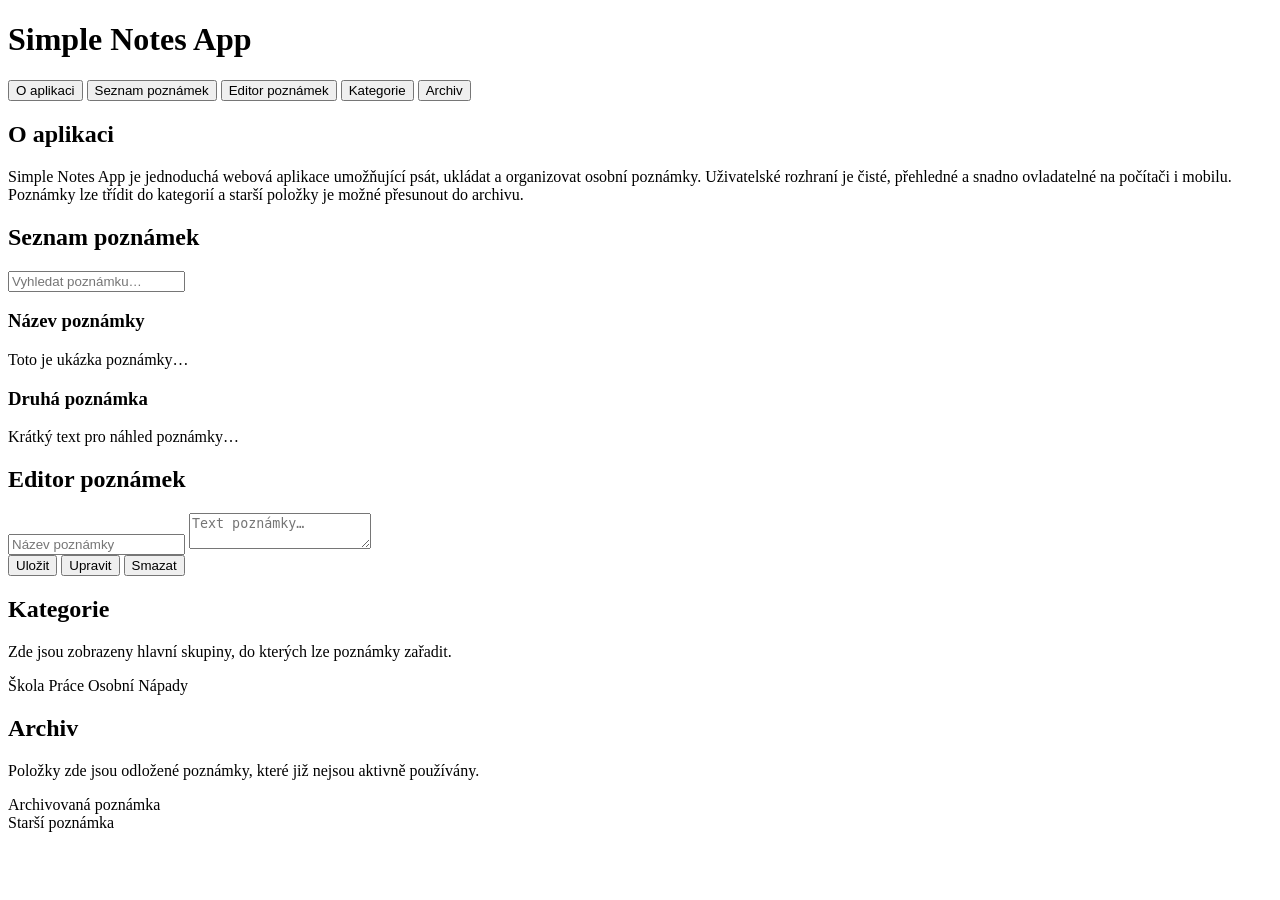
==== One-page/One-page Web Project/public/index.html @ cd10e41e "Update index.html" ====
<!DOCTYPE html>
<html lang="cs">
<head>
    <meta charset="UTF-8">
    <meta name="viewport" content="width=device-width, initial-scale=1.0">
    <title>Simple Notes App</title>
    <link rel="stylesheet" href="/assets/css/style.css">
</head>
<body>

<header>
    <h1>Simple Notes App</h1>
    <nav>
        <button data-section="about">O aplikaci</button>
        <button data-section="notes">Seznam poznámek</button>
        <button data-section="editor">Editor poznámek</button>
        <button data-section="categories">Kategorie</button>
        <button data-section="archive">Archiv</button>
    </nav>
</header>
<main>
    <section id="about" class="active">
        <h2>O aplikaci</h2>
        <p>
            Simple Notes App je jednoduchá webová aplikace umožňující psát, ukládat a organizovat 
            osobní poznámky. Uživatelské rozhraní je čisté, přehledné a snadno ovladatelné 
            na počítači i mobilu. Poznámky lze třídit do kategorií a starší položky je možné 
            přesunout do archivu.
        </p>
    </section>
    <section id="notes">
        <h2>Seznam poznámek</h2>

        <input class="input" type="text" placeholder="Vyhledat poznámku…">

        <div class="note-list">
            <div class="note-card">
                <h3>Název poznámky</h3>
                <p>Toto je ukázka poznámky…</p>
            </div>
            <div class="note-card">
                <h3>Druhá poznámka</h3>
                <p>Krátký text pro náhled poznámky…</p>
            </div>
        </div>
    </section>
    <section id="editor">
        <h2>Editor poznámek</h2>
        <input class="input" type="text" placeholder="Název poznámky">
        <textarea class="textarea" placeholder="Text poznámky…"></textarea>
        <div class="btn-row">
            <button class="btn-primary">Uložit</button>
            <button class="btn-warning">Upravit</button>
            <button class="btn-danger">Smazat</button>
        </div>
    </section>
    <section id="categories">
        <h2>Kategorie</h2>
        <p>Zde jsou zobrazeny hlavní skupiny, do kterých lze poznámky zařadit.</p>

        <div class="category-list">
            <span class="tag">Škola</span>
            <span class="tag">Práce</span>
            <span class="tag">Osobní</span>
            <span class="tag">Nápady</span>
        </div>
    </section>
    <section id="archive">
        <h2>Archiv</h2>
        <p>Položky zde jsou odložené poznámky, které již nejsou aktivně používány.</p>
        <div class="archive-list">
            <div class="archive-item">Archivovaná poznámka</div>
            <div class="archive-item">Starší poznámka</div>
        </div>
    </section>
</main>
<script src="/assets/js/script.js"></script>
</body>
</html>
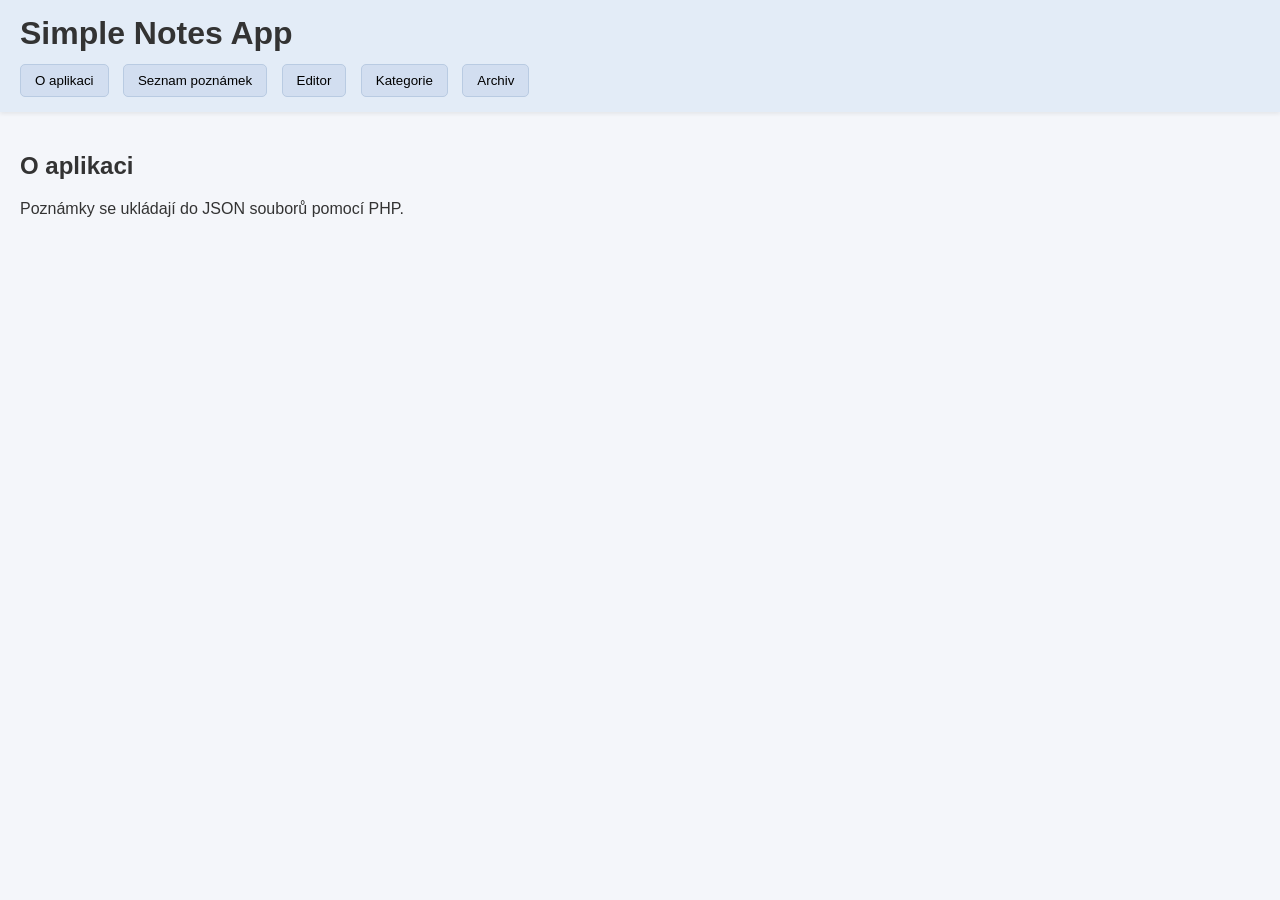
==== commit d34c004c: "Update index.html" ====
--- a/One-page/One-page Web Project/public/index.html
+++ b/One-page/One-page Web Project/public/index.html
@@ -2,9 +2,9 @@
 <html lang="cs">
 <head>
     <meta charset="UTF-8">
+    <title>Simple Notes App</title>
     <meta name="viewport" content="width=device-width, initial-scale=1.0">
-    <title>Simple Notes App</title>
-    <link rel="stylesheet" href="/assets/css/style.css">
+    <link rel="stylesheet" href="../assets/css/style.css">
 </head>
 <body>
 
@@ -13,67 +13,61 @@
     <nav>
         <button data-section="about">O aplikaci</button>
         <button data-section="notes">Seznam poznámek</button>
-        <button data-section="editor">Editor poznámek</button>
+        <button data-section="editor">Editor</button>
         <button data-section="categories">Kategorie</button>
         <button data-section="archive">Archiv</button>
     </nav>
 </header>
+
 <main>
-    <section id="about" class="active">
-        <h2>O aplikaci</h2>
-        <p>
-            Simple Notes App je jednoduchá webová aplikace umožňující psát, ukládat a organizovat 
-            osobní poznámky. Uživatelské rozhraní je čisté, přehledné a snadno ovladatelné 
-            na počítači i mobilu. Poznámky lze třídit do kategorií a starší položky je možné 
-            přesunout do archivu.
-        </p>
-    </section>
-    <section id="notes">
-        <h2>Seznam poznámek</h2>
 
-        <input class="input" type="text" placeholder="Vyhledat poznámku…">
+<section id="about" class="active">
+    <h2>O aplikaci</h2>
+    <p>Poznámky se ukládají do JSON souborů pomocí PHP.</p>
+</section>
 
-        <div class="note-list">
-            <div class="note-card">
-                <h3>Název poznámky</h3>
-                <p>Toto je ukázka poznámky…</p>
-            </div>
-            <div class="note-card">
-                <h3>Druhá poznámka</h3>
-                <p>Krátký text pro náhled poznámky…</p>
-            </div>
-        </div>
-    </section>
-    <section id="editor">
-        <h2>Editor poznámek</h2>
-        <input class="input" type="text" placeholder="Název poznámky">
-        <textarea class="textarea" placeholder="Text poznámky…"></textarea>
-        <div class="btn-row">
-            <button class="btn-primary">Uložit</button>
-            <button class="btn-warning">Upravit</button>
-            <button class="btn-danger">Smazat</button>
-        </div>
-    </section>
-    <section id="categories">
-        <h2>Kategorie</h2>
-        <p>Zde jsou zobrazeny hlavní skupiny, do kterých lze poznámky zařadit.</p>
+<section id="notes">
+    <h2>Seznam poznámek</h2>
+    <div id="notesContainer" class="note-list"></div>
+</section>
 
-        <div class="category-list">
-            <span class="tag">Škola</span>
-            <span class="tag">Práce</span>
-            <span class="tag">Osobní</span>
-            <span class="tag">Nápady</span>
-        </div>
-    </section>
-    <section id="archive">
-        <h2>Archiv</h2>
-        <p>Položky zde jsou odložené poznámky, které již nejsou aktivně používány.</p>
-        <div class="archive-list">
-            <div class="archive-item">Archivovaná poznámka</div>
-            <div class="archive-item">Starší poznámka</div>
-        </div>
-    </section>
+<section id="editor">
+    <h2>Editor poznámek</h2>
+
+    <input id="noteTitle" class="input" placeholder="Název">
+    <textarea id="noteText" class="textarea" placeholder="Text"></textarea>
+
+    <select id="noteCategory" class="input">
+        <option value="">-- Kategorie --</option>
+        <option>Škola</option>
+        <option>Práce</option>
+        <option>Domácnost</option>
+        <option>Projekty</option>
+    </select>
+
+    <button id="saveNote" class="btn-primary">Uložit</button>
+</section>
+
+<section id="categories">
+    <h2>Kategorie</h2>
+
+    <div class="category-list">
+        <button class="tag category" data-category="Škola">Škola</button>
+        <button class="tag category" data-category="Práce">Práce</button>
+        <button class="tag category" data-category="Domácnost">Domácnost</button>
+        <button class="tag category" data-category="Projekty">Projekty</button>
+    </div>
+
+    <div id="categoryNotes" class="note-list"></div>
+</section>
+
+<section id="archive">
+    <h2>Archiv</h2>
+    <div id="archive-list" class="archive-list"></div>
+</section>
+
 </main>
-<script src="/assets/js/script.js"></script>
+
+<script src="../assets/js/script.js"></script>
 </body>
 </html>
--- a/One-page/One-page Web Project/assets/css/style.css
+++ b/One-page/One-page Web Project/assets/css/style.css
@@ -0,0 +1,140 @@
+
+body {
+    margin: 0;
+    font-family: Arial, sans-serif;
+    background: #f4f6fa;
+    color: #333;
+}
+
+header {
+    background: #e3ecf7;
+    padding: 15px 20px;
+    box-shadow: 0 2px 4px #0001;
+}
+
+header h1 {
+    margin: 0 0 12px 0;
+}
+
+nav button {
+    margin-right: 10px;
+    padding: 8px 14px;
+    background: #d2def0;
+    border: 1px solid #b9cbe2;
+    border-radius: 5px;
+    cursor: pointer;
+}
+
+nav button:hover {
+    background: #c2d4ed;
+}
+
+main {
+    padding: 20px;
+}
+
+section {
+    display: none;
+}
+
+section.active {
+    display: block;
+}
+
+.note-list {
+    margin-top: 15px;
+    display: grid;
+    gap: 15px;
+}
+
+.note-card {
+    background: white;
+    padding: 15px;
+    border-radius: 7px;
+    box-shadow: 0 2px 4px #0002;
+}
+
+.note-card h3 {
+    margin: 0 0 8px 0;
+}
+
+.input {
+    width: 100%;
+    padding: 10px;
+    border: 1px solid #c8d0dc;
+    border-radius: 5px;
+    margin-bottom: 10px;
+}
+
+.textarea {
+    width: 100%;
+    min-height: 220px;
+    padding: 12px;
+    border: 1px solid #c8d0dc;
+    border-radius: 5px;
+    resize: vertical;
+}
+
+.btn-row {
+    margin-top: 10px;
+}
+
+.btn-primary,
+.btn-warning,
+.btn-danger {
+    padding: 10px 14px;
+    border: none;
+    border-radius: 6px;
+    margin-right: 10px;
+    cursor: pointer;
+    color: white;
+}
+
+.btn-primary {
+    background: #8ab2e8;
+}
+
+.btn-primary:hover {
+    background: #79a3df;
+}
+
+.btn-warning {
+    background: #e8b978;
+}
+
+.btn-warning:hover {
+    background: #daa867;
+}
+
+.btn-danger {
+    background: #e86c6c;
+}
+
+.btn-danger:hover {
+    background: #dc5959;
+}
+
+.tag {
+    display: inline-block;
+    padding: 8px 12px;
+    background: #dce7f6;
+    border-radius: 5px;
+    margin-right: 10px;
+    margin-bottom: 10px;
+    font-size: 14px;
+}
+
+.archive-item {
+    background: white;
+    padding: 12px;
+    border-radius: 6px;
+    box-shadow: 0 1px 3px #0002;
+    margin-bottom: 10px;
+}
+
+@media (max-width: 600px) {
+    nav button {
+        width: 100%;
+        margin-bottom: 5px;
+    }
+}
